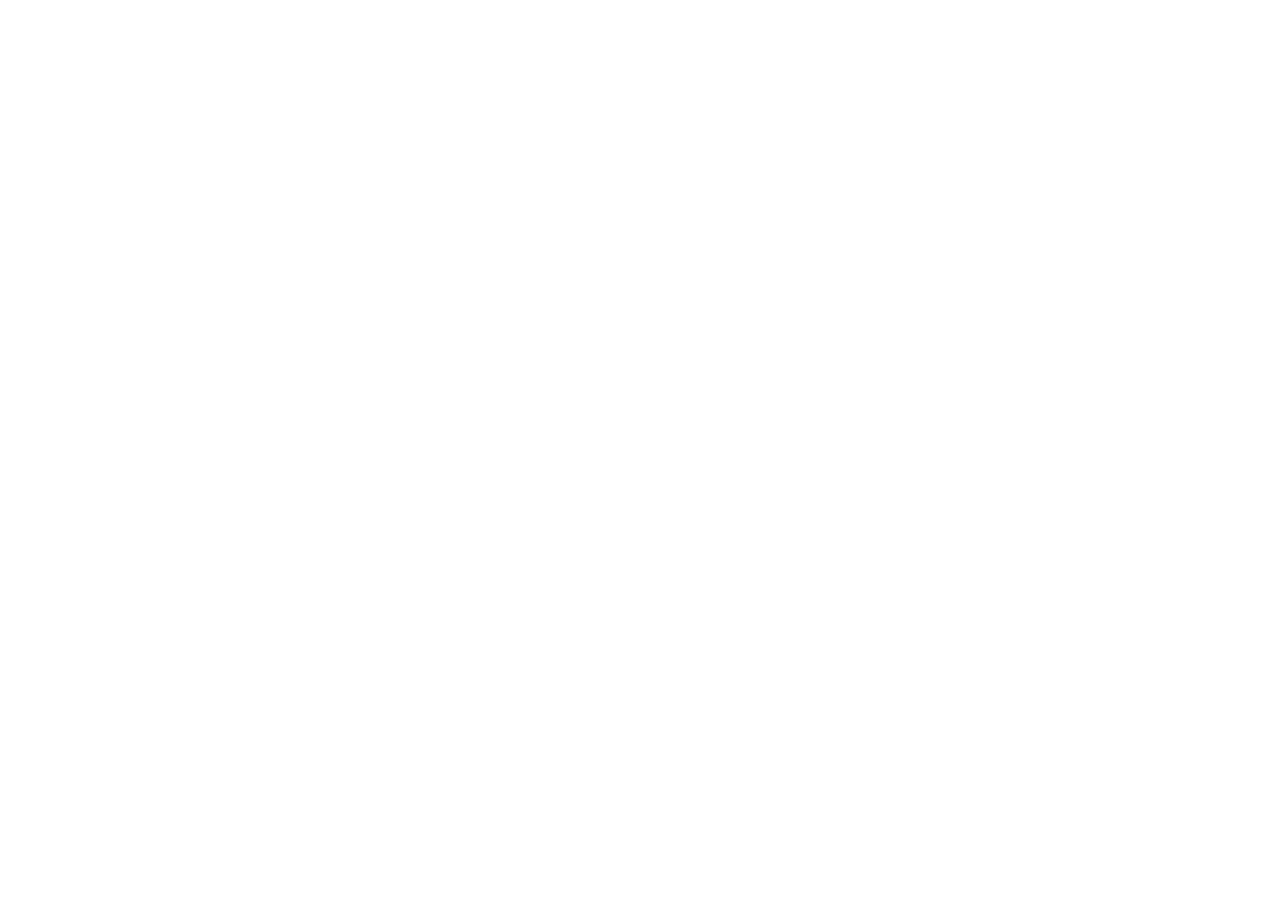
==== index.html @ 178acc59 "Initial" ====
<html>
<head>
<meta http-equiv="refresh" content="0; url=https://bamapp.net/HTML/index.html" />
</head>
<body>
<p>Redirecting to <a href="https://bamapp.net/HTML/index.html">https://bamapp.net/HTML/index.html</a></p>
</body>
</html>
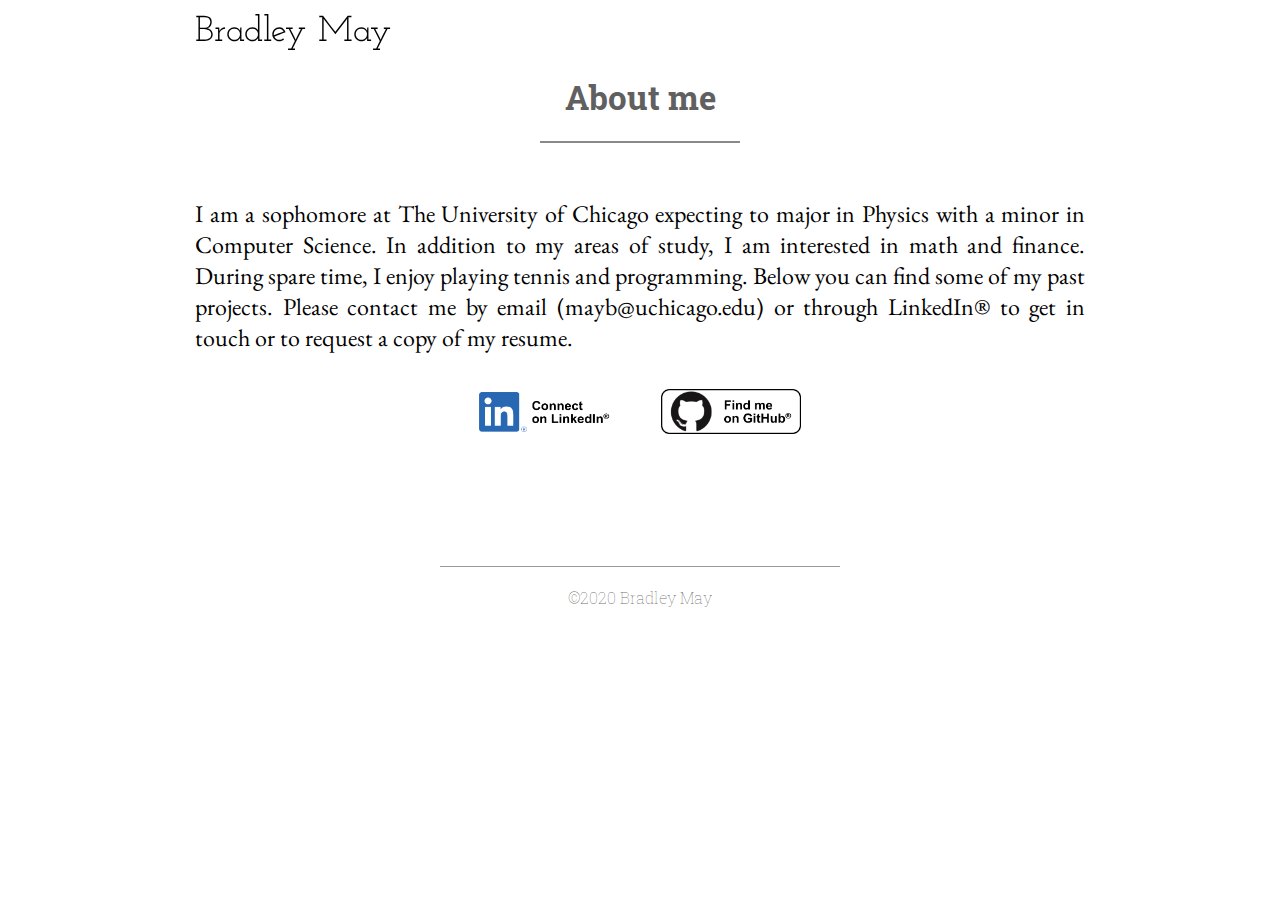
==== commit 99a6cd2d: "Updated for 2020" ====
--- a/index.html
+++ b/index.html
@@ -1,8 +1,29 @@
-<html>
-<head>
-<meta http-equiv="refresh" content="0; url=https://bamapp.net/HTML/index.html" />
-</head>
-<body>
-<p>Redirecting to <a href="https://bamapp.net/HTML/index.html">https://bamapp.net/HTML/index.html</a></p>
-</body>
-</html>
+<!DOCTYPE HTML>
+<html>
+
+<head>
+    <link rel="stylesheet" type="text/css" href="CSS/index.css">
+    <script src="https://ajax.googleapis.com/ajax/libs/jquery/3.1.1/jquery.min.js"></script>
+    <script src="JavaScript/index.js"></script>
+    <title>Bradley May</title>
+     <meta charset="UTF-8">
+</head>
+
+<body>
+
+    <bar>Bradley May</bar>
+    <div id="about">
+      <h1 align="center" style="color: #606060;">About me</h1>
+      <line></line>
+      <table>
+        <tr><th><text><p style="margin-top:0; margin-bottom:30px;">I am a sophomore at The University of Chicago expecting to major in Physics with a minor in Computer Science. In addition to my areas of study, I am interested in math and finance. During spare time, I enjoy playing tennis and programming. Below you can find some of my past projects. Please contact me by email (mayb@uchicago.edu) or through LinkedIn® to get in touch or to request a copy of my resume.</p></text></th></tr><tr style="text-align:center;"><td class="badges"><a href="https://www.linkedin.com/in/bradley-may-841a281b0"><img width="140px" src="Images/lnk.png"/></a></td><td class="badges"><a href="https://github.com/bradley35"><img width="140px" src="Images/gth.png"/></a></td></tr>
+      </table>
+    </div>
+<div id="contents">
+</div>
+<div class="footer">
+©2020 Bradley May
+</div>
+</body>
+
+</html>
--- a/CSS/index.css
+++ b/CSS/index.css
@@ -0,0 +1,207 @@
+@import url('https://fonts.googleapis.com/css?family=Josefin+Slab:300,400,600,700');
+@import url('https://fonts.googleapis.com/css?family=Roboto+Slab:100');
+@import url('https://fonts.googleapis.com/css2?family=Roboto:wght@100;300;400&display=swap');
+@import url('https://fonts.googleapis.com/css2?family=EB+Garamond&display=swap');
+body{
+  background-color:white;
+  margin-top:75px;
+}
+h1{
+  font-family: 'Roboto Slab', cursive;
+}
+
+h1{
+  font-size:25pt;
+}
+line{
+  display:block;
+  width:200px;
+  margin: auto;
+  position: relative;
+  height:2px;
+  position:relative;
+  background-color: #898989;
+  text-align: center;
+  margin-bottom: 50px;
+}
+thinline{
+  display:table-cell;
+  width:100%;
+  position:absolute;
+  margin: auto;
+  height:1px;
+  background-color: #e3e3e3;
+  text-align: center;
+  left:0;
+}
+table{
+  display:block;
+  text-align: justify;
+  width:100%;
+  max-width: 900px;
+  overflow:hidden;
+  left:50%;
+  position:relative;
+  transform: translate(-50%, 0);
+}
+h4{
+  font-size: 25pt;
+  margin-bottom: 25px;
+  margin-top: 10px;
+  font-weight: 600;
+  font-family: 'EB Garamond', serif;
+}
+p{
+  font-size: 18pt;
+  font-weight:normal;
+  margin-top: 25px;
+  /* margin-bottom: 10px; */
+  font-family: 'EB Garamond', serif;
+  font-weight:400;
+}
+date{
+  display:block;
+  font-size: 12pt;
+  font-weight:normal;
+  text-align: center;
+  margin-top: 25px;
+  margin-bottom: 10px;
+  color: #c3c3c3;
+}
+table text{
+
+  word-wrap: break-word;
+  display:table-cell;
+  vertical-align: middle;
+  width:auto;
+}
+
+table .img{
+  white-space: normal;
+  width:250px;
+  height:250px;
+  vertical-align: middle;
+  display:table-cell;
+  border-radius: 20%;
+  margin-right:75px;
+  position: relative;
+}
+bar{
+  background-color: white;
+  top:0;
+  font-family: 'Josefin Slab', serif;
+  font-size: 36px;
+  padding-top:14px;
+  padding-bottom:14px;
+  /*margin-top:-9px;
+  margin-left:-8px;
+  margin-right:-8px;*/
+  margin-left:-8px;
+  width:100%;
+  box-sizing:border-box;
+  box-shadow: 0 -1px 5px 1px rgba(0, 0, 0, 0);
+  text-align: left;
+  padding-left: calc(50% - 445px);/*50px;*/
+  display:block;
+  position:fixed;
+  z-index: 100;
+
+}
+@media only screen and (max-width: 1100px) {
+  table th{
+    display: block;
+    text-align: center;
+  }
+  table text h4{
+    /*width:calc(100vw - 46px);*/
+    display:block;
+  }
+  table text p{
+    max-width: 600px;
+    left:50%;
+    position:relative;
+    transform: translate(-50%, 0);
+    }table{
+      text-align: center;
+    }
+
+    table tbody{
+      overflow:auto;
+      position:relative;
+      display:inline-block;
+    }
+    table .img{
+      left:50%;
+      transform:translate(-50%, 0)
+    }
+    bar{
+      padding-left: 50px;
+    }
+  }
+  .badges{
+    text-align:center;
+    display:inline-block;
+    float:center;
+    margin-left:20px;
+    margin-right:20px;
+  }
+
+  @media only screen and (max-width: 250px) {
+    app img{
+      width:100%;
+      height:100%;
+    }
+  }
+
+
+  @keyframes boxShadow {
+    0% {
+      box-shadow: 0 -1px 5px 1px rgba(0, 0, 0, 0);
+    }
+
+    100% {
+      box-shadow: 0 -1px 25px 1px rgba(0, 0, 0, 0.302);
+    }
+  }
+
+  @keyframes boxShadowU {
+    100% {
+      box-shadow: 0 -1px 5px 1px rgba(0, 0, 0, 0);
+    }
+
+    0% {
+      box-shadow: 0 -1px 25px 1px rgba(0, 0, 0, 0.302);
+    }
+  }
+
+  .goShadow{
+    animation-name: boxShadow;
+    animation-duration: 0.5s;
+    animation-iteration-count: 1;
+    animation-timing-function: linear;
+    animation-fill-mode: both;
+  }
+
+  .undoShadow{
+    animation-name: boxShadowU;
+    animation-duration: 0.5s;
+    animation-iteration-count: 1;
+    animation-timing-function: linear;
+    /*animation-direction: alternate;*/
+    animation-fill-mode: both;
+  }
+
+  .footer{
+    margin-top:125px;
+    padding-top:20px;
+    text-align:center;
+    margin-left:auto;
+    margin-right:auto;
+    font-weight: lighter;
+    border-top: 1px solid #0006;
+    display:block;
+    width:400px;
+    font-family: 'Roboto Slab', serif;
+    margin-bottom:20px;
+    color: #0009;
+  }
